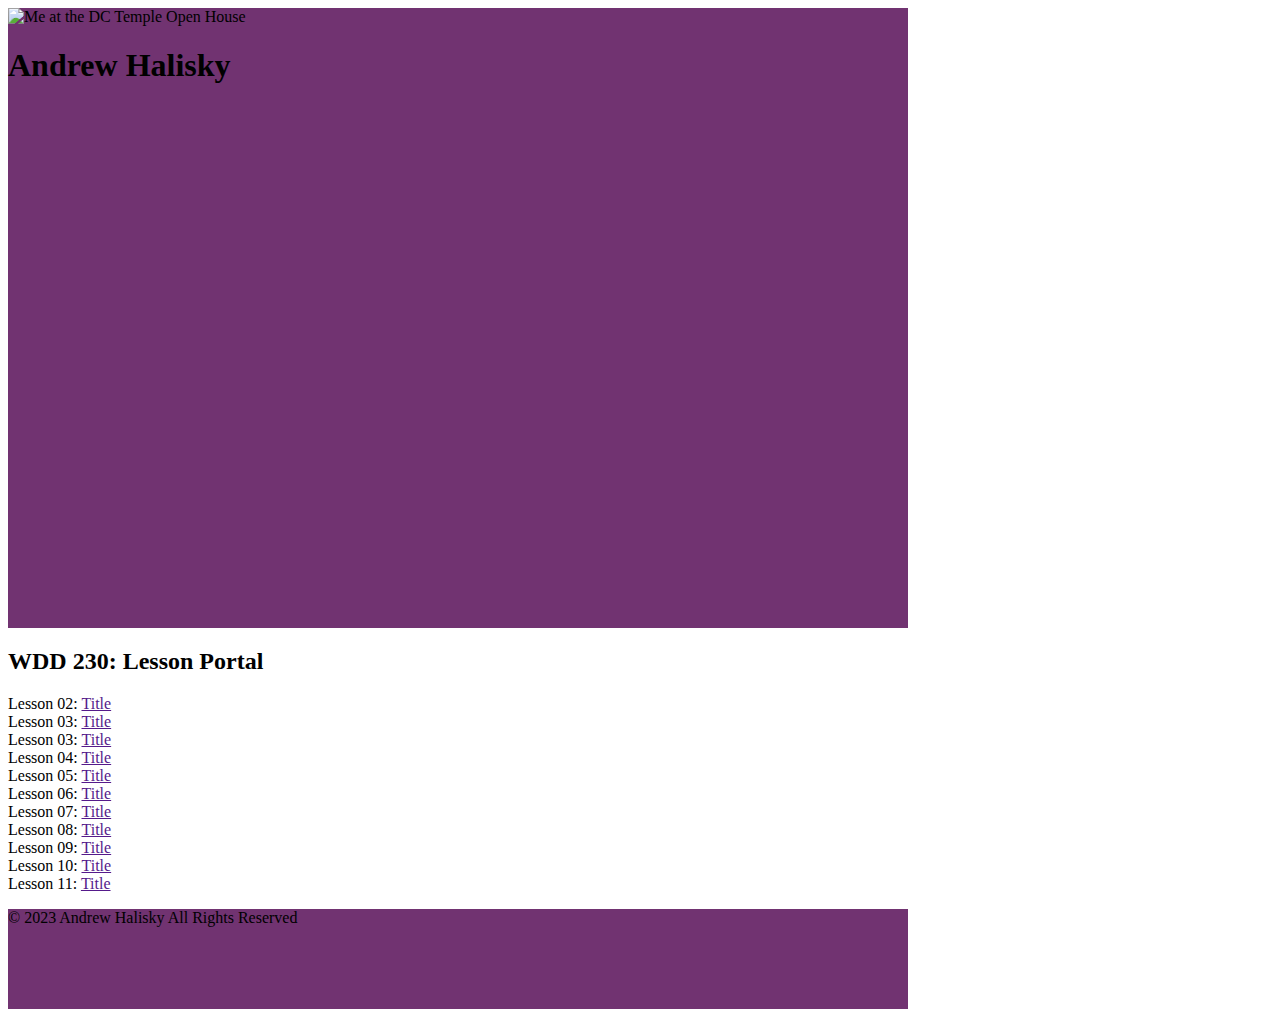
==== index.html @ 2e5fdbc9 "Took out the script." ====
<!DOCTYPE html>
<html lang="en" type="html">
<head>
    <meta charset="UTF-8">
    <meta http-equiv="X-UA-Compatible" content="IE=edge">
    <meta name="viewport" content="width=device-width, initial-scale=1.0">
    <meta name="description" content="Andrew Halisky's Portal for Brigham Young University-Idaho: Web Frontend Development WDD 230">
    <link rel="stylesheet" href="index.css">
    <title>Web Frontend Development WDD 230 Lesson Portal</title>
</head>
<body>
    <header>
        <div style="width:900px; height:620px; background-color:rgb(113, 51, 113)">
            <img src="meatdctempleopenhouse.png" alt="Me at the DC Temple Open House" height="450" width="300">
            <h1>Andrew Halisky</h1>
        </div>
    </header>
    <main>
        <h2>WDD 230: Lesson Portal</h2>
        <li>Lesson 02: <a href="">Title</a></li>
        <li>Lesson 03: <a href="">Title</a></li>
        <li>Lesson 03: <a href="">Title</a></li>
        <li>Lesson 04: <a href="">Title</a></li>
        <li>Lesson 05: <a href="">Title</a></li>
        <li>Lesson 06: <a href="">Title</a></li>
        <li>Lesson 07: <a href="">Title</a></li>
        <li>Lesson 08: <a href="">Title</a></li>
        <li>Lesson 09: <a href="">Title</a></li>
        <li>Lesson 10: <a href="">Title</a></li>
        <li>Lesson 11: <a href="">Title</a></li>
        <p></p>
    </main>
    <footer>
        <div style="width:900px; height:100px; background-color:rgb(113, 51, 113)">
            <p>&copy; 2023 Andrew Halisky All Rights Reserved</p>
        </div>
    </footer>
</body>
</html>
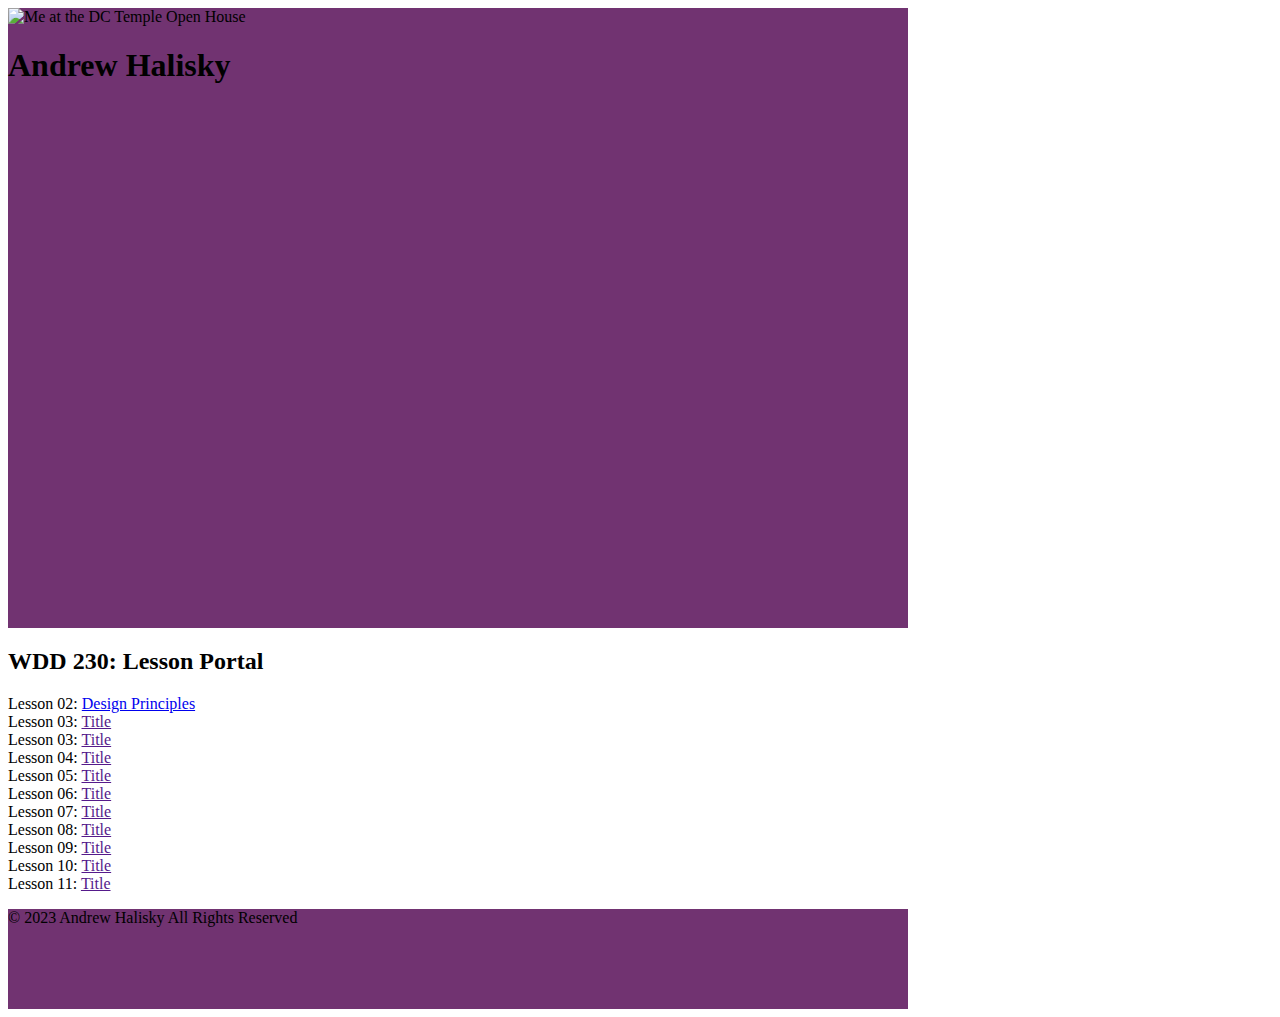
==== commit ed6a35dc: "Second attempt to push this website" ====
--- a/index.html
+++ b/index.html
@@ -17,7 +17,7 @@
     </header>
     <main>
         <h2>WDD 230: Lesson Portal</h2>
-        <li>Lesson 02: <a href="">Title</a></li>
+        <li>Lesson 02: <a href="Lesson 02/design-principles.html">Design Principles</a></li>
         <li>Lesson 03: <a href="">Title</a></li>
         <li>Lesson 03: <a href="">Title</a></li>
         <li>Lesson 04: <a href="">Title</a></li>
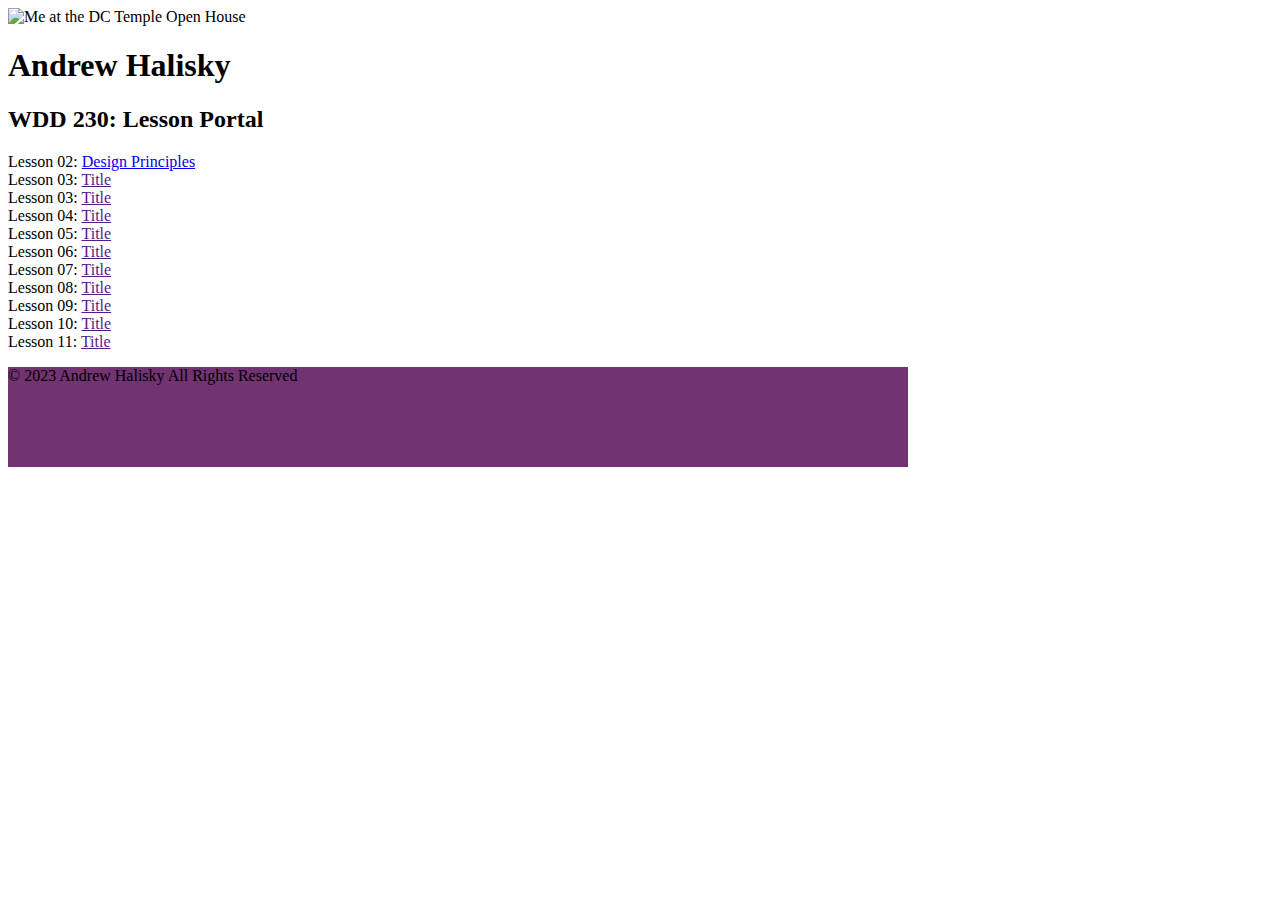
==== commit 5e4e88ae: "media query" ====
--- a/index.html
+++ b/index.html
@@ -5,12 +5,13 @@
     <meta http-equiv="X-UA-Compatible" content="IE=edge">
     <meta name="viewport" content="width=device-width, initial-scale=1.0">
     <meta name="description" content="Andrew Halisky's Portal for Brigham Young University-Idaho: Web Frontend Development WDD 230">
-    <link rel="stylesheet" href="index.css">
+    <link rel="stylesheet" href="styles/index.css">
+    <link rel="stylesheet" href="styles/indexsmall.css">
     <title>Web Frontend Development WDD 230 Lesson Portal</title>
 </head>
 <body>
     <header>
-        <div style="width:900px; height:620px; background-color:rgb(113, 51, 113)">
+        <div>
             <img src="meatdctempleopenhouse.png" alt="Me at the DC Temple Open House" height="450" width="300">
             <h1>Andrew Halisky</h1>
         </div>
